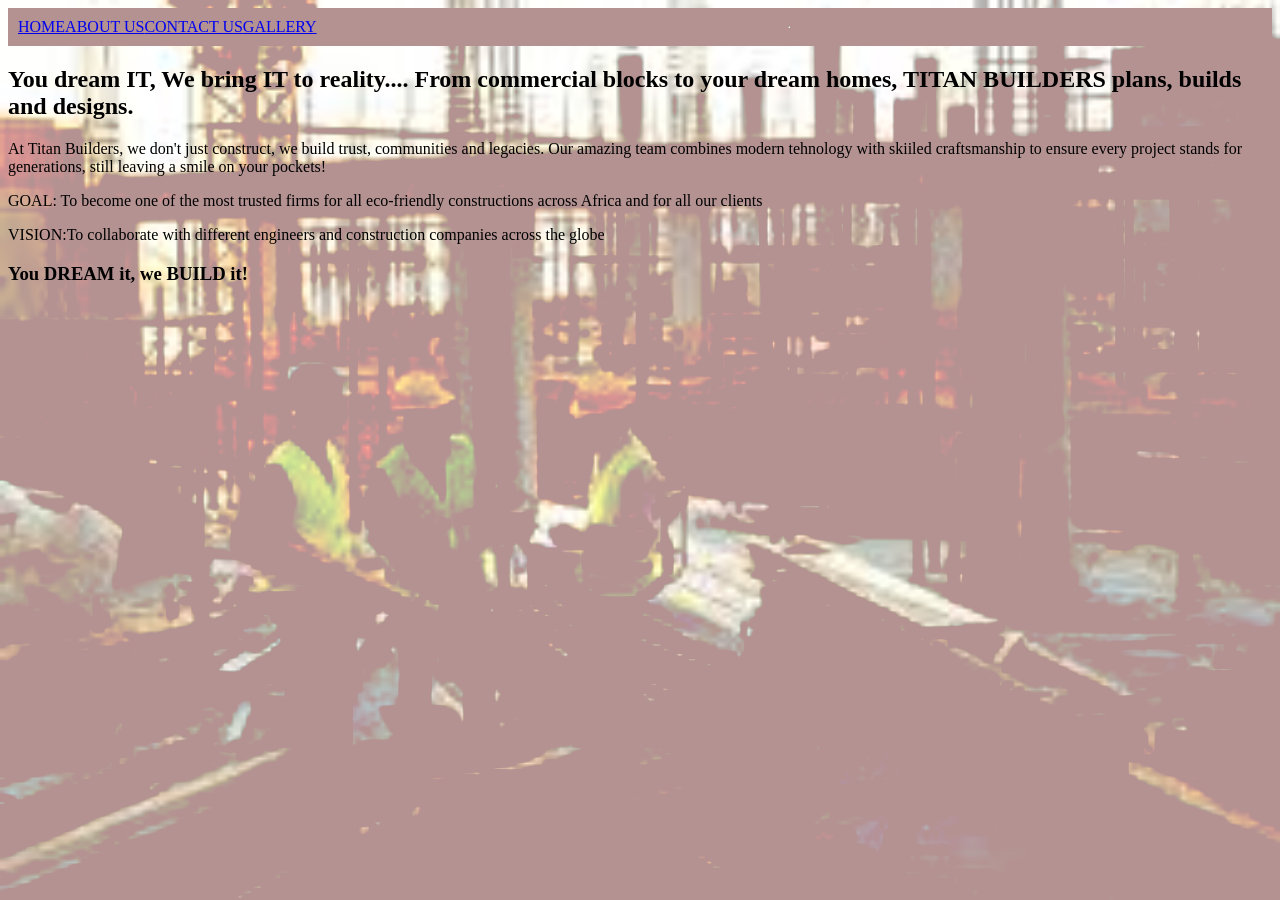
==== About Us.html @ bb2f3147 "Initial commit" ====
<!DOCTYPE html>
<html lang="en">

<head>
    <meta charset="UTF-8">
    <meta name="viewport" content="width=device-width, initial-scale=1.0">
    <title>Document</title>
    <link rel="stylesheet" href="titan.css">
</head>

<body class="abo">
    <header class="ne">
        <a href="titan.html"> HOME </a>
        <a href="About Us.html"> ABOUT US </a>
        <a href="Contact Us.html"> CONTACT US </a>
        <a href="Gallery.html"> GALLERY </a>
        <hr>
    </header>
    <section>
    <h2> You dream IT, We bring IT to reality.... From commercial blocks to your dream homes, TITAN BUILDERS plans,
        builds and designs.</h2>
    <p> At Titan Builders, we don't just construct, we build trust, communities and legacies. Our amazing team combines
        modern tehnology with skiiled craftsmanship to ensure every project stands for generations, still leaving a
        smile on your pockets!</p>
    <p> GOAL: To become one of the most trusted firms for all eco-friendly constructions across Africa and for all
        our clients</p>
    <p> VISION:To collaborate with different engineers and construction companies across the globe</p>
</section>
<footer>
    <h3> You DREAM it, we BUILD it!</h3>
</footer>
</body>

</html>
---- titan.css ----
.an {
    font-family: Arial, Helvetica, sans-serif;
    background-color: gray;
    background-image: url('PX.jpg');
    /* or images/construction.png */
    background-size: cover;
    /* makes it fill the screen */
    background-repeat: no-repeat;
    /* prevents tiling */
    background-size: cover;
    background-blend-mode: lighten;

}

.ne {
    background-color: rgb(180, 146, 146);
    display: flex;
    justify-content: space-around;
    padding: 10px;
     background-blend-mode: lighten;
}

.Contact {
    background-color: rgb(180, 146, 146);
    background-image: url(anne.jpg);
    background-repeat: no-repeat;
    background-size: cover;
     background-blend-mode: lighten;
}

.abo {
    background-color: rgb(180, 146, 146);
    background-image: url(anne.jpg);
    background-repeat: no-repeat;
    background-size: cover;
     background-blend-mode: lighten;
}

.ani {
    background-color: rgb(180, 146, 146);
    ba
}
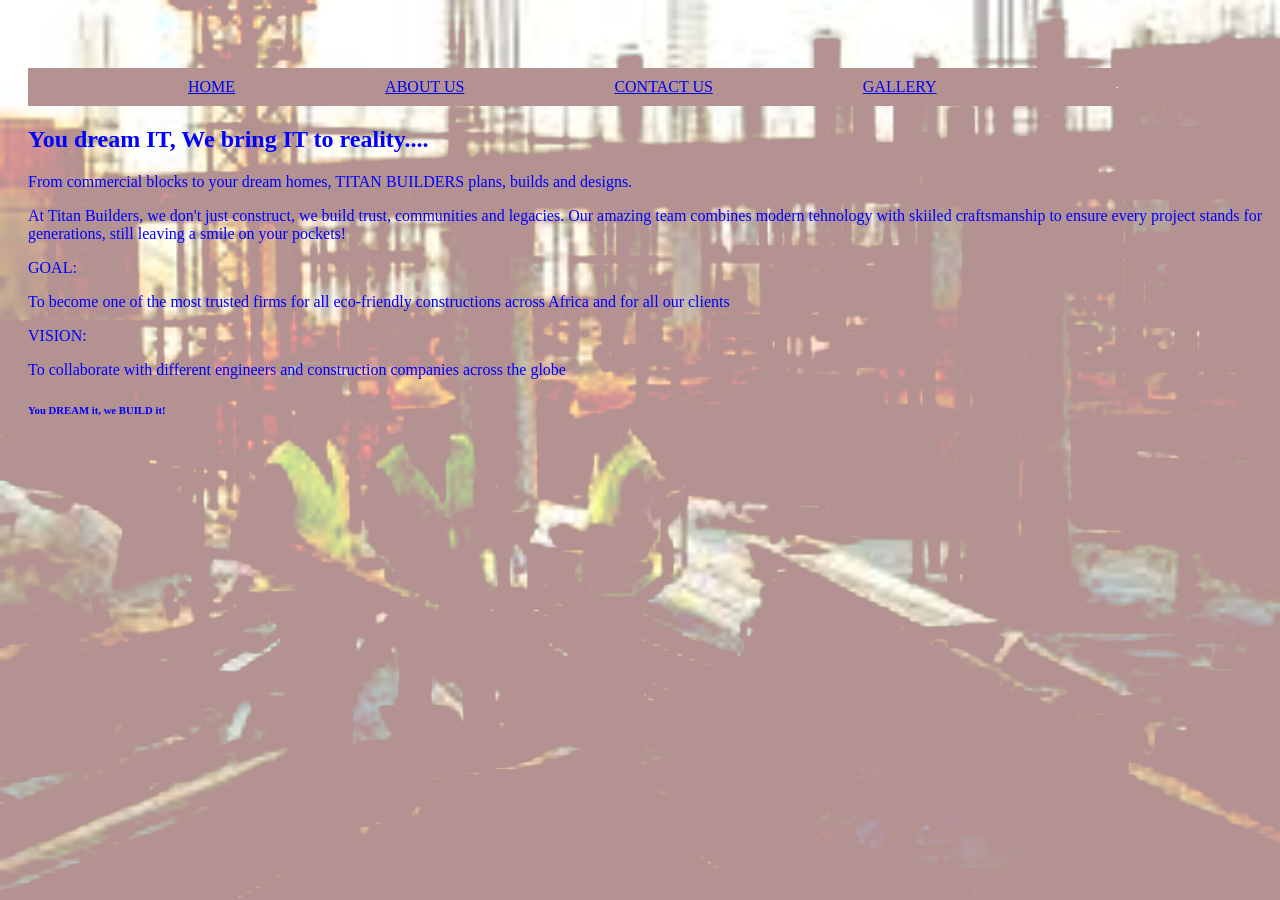
==== commit c079f6b3: "updated the background's opacity" ====
--- a/About Us.html
+++ b/About Us.html
@@ -10,24 +10,27 @@
 
 <body class="abo">
     <header class="ne">
-        <a href="titan.html"> HOME </a>
+        <a href="index.html"> HOME </a>
         <a href="About Us.html"> ABOUT US </a>
         <a href="Contact Us.html"> CONTACT US </a>
         <a href="Gallery.html"> GALLERY </a>
         <hr>
     </header>
     <section>
-    <h2> You dream IT, We bring IT to reality.... From commercial blocks to your dream homes, TITAN BUILDERS plans,
-        builds and designs.</h2>
+    <h2> You dream IT, We bring IT to reality.... </h2>
+    <p>From commercial blocks to your dream homes, TITAN BUILDERS plans,
+        builds and designs.</p>
     <p> At Titan Builders, we don't just construct, we build trust, communities and legacies. Our amazing team combines
         modern tehnology with skiiled craftsmanship to ensure every project stands for generations, still leaving a
         smile on your pockets!</p>
-    <p> GOAL: To become one of the most trusted firms for all eco-friendly constructions across Africa and for all
+        <h7>GOAL:</h7>
+    <p>  To become one of the most trusted firms for all eco-friendly constructions across Africa and for all
         our clients</p>
-    <p> VISION:To collaborate with different engineers and construction companies across the globe</p>
+        <h8>VISION:</h8>
+    <p> To collaborate with different engineers and construction companies across the globe</p>
 </section>
 <footer>
-    <h3> You DREAM it, we BUILD it!</h3>
+    <h6> You DREAM it, we BUILD it!</h6>
 </footer>
 </body>
 
--- a/titan.css
+++ b/titan.css
@@ -9,23 +9,38 @@
     /* prevents tiling */
     background-size: cover;
     background-blend-mode: lighten;
+    text-align: center;
+
 
 }
 
 .ne {
     background-color: rgb(180, 146, 146);
     display: flex;
-    justify-content: space-around;
     padding: 10px;
-     background-blend-mode: lighten;
+    background-blend-mode: lighten;
+}
+
+a {
+    margin-left: 150px;
 }
 
 .Contact {
-    background-color: rgb(180, 146, 146);
+    /* background-color: rgb(180, 146, 146);
     background-image: url(anne.jpg);
     background-repeat: no-repeat;
     background-size: cover;
      background-blend-mode: lighten;
+     width: 100%;
+     padding: 60px 20px; */
+
+    background: linear-gradient(rgba(0, 0, 0, 0.5), rgba(0, 0, 0, 0.5)),
+        url('anne.jpg') no-repeat center center/cover;
+    color: azure;
+    padding: 60px 20px;
+    width: 100%;
+    text-align: center;
+
 }
 
 .abo {
@@ -33,10 +48,47 @@
     background-image: url(anne.jpg);
     background-repeat: no-repeat;
     background-size: cover;
-     background-blend-mode: lighten;
+    background-blend-mode: lighten;
+    color: blue;
+    width: 100%;
+    padding: 60px 20px;
+
 }
 
 .ani {
     background-color: rgb(180, 146, 146);
-    ba
+    
+}
+
+h1 {
+    color: blue;
+    font-weight: 2000;
+
+}
+
+.ng {
+    font-style: oblique;
+}
+
+h9 {
+    color: midnightblue;
+    font-weight: 5000;
+    font-size: 50px;
+    font-style: inherit;
+    font-family: 'Franklin Gothic Medium', 'Arial Narrow', Arial, sans-serif;
+}
+
+.img {
+    height: 550px;
+    width: 400px;
+}
+
+ol {
+    list-style: none;
+}
+.ad{
+    color: cornsilk;
+}
+.v{
+    list-style-type: none;
 }
